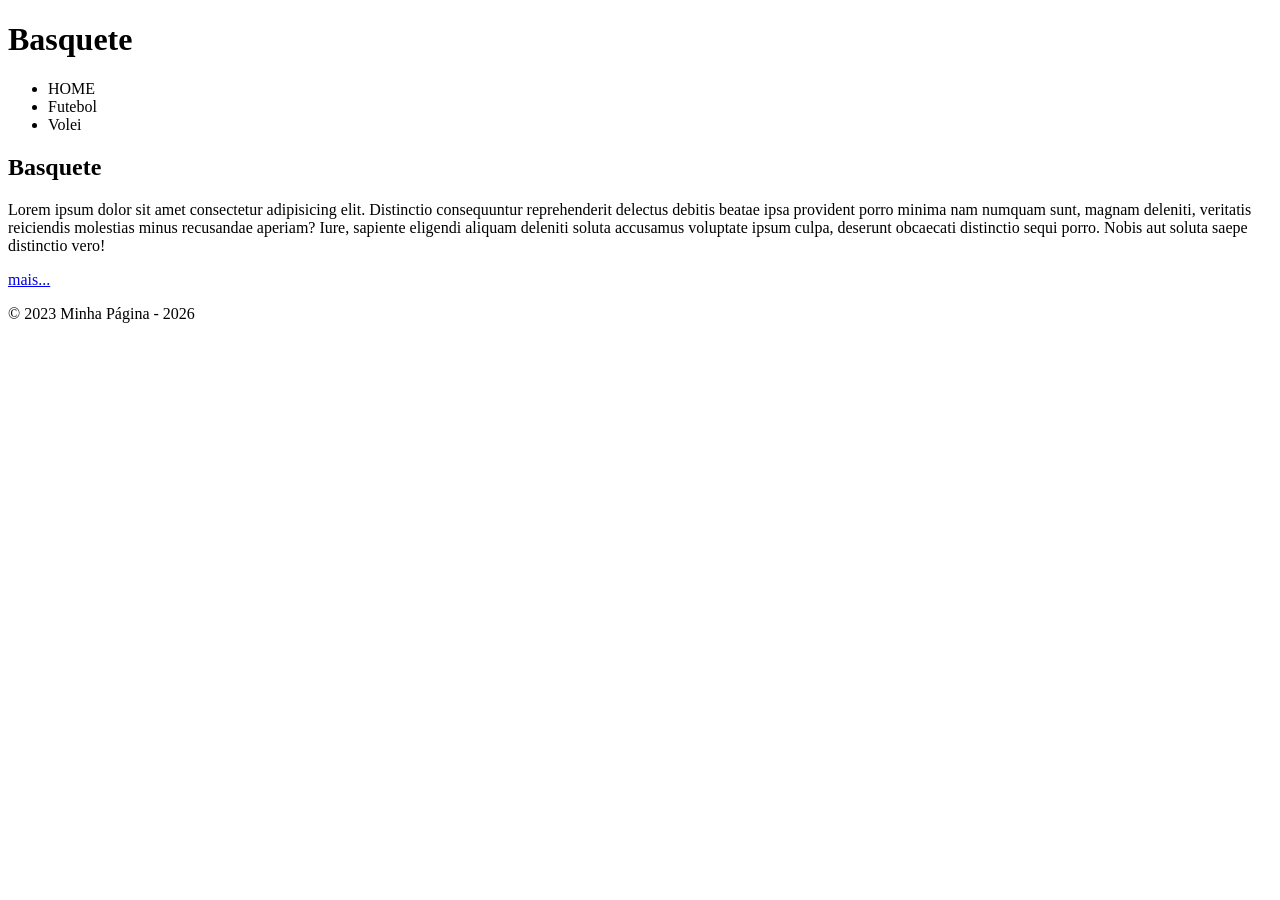
==== paginas/basquete/basquete.html @ 215a18f3 "feat: criei 3 categorias de esporte" ====
<!doctype html>
<html lang="pt-br">
  <head>
    <meta charset="UTF-8" />
    <meta name="viewport" content="width=device-width, initial-scale=1.0" />
    <title>Basquete</title>
  </head>
  <body>

	<header>
		<h1>Basquete</h1>
		<nav>
			<ul>
				<li>HOME</li>
				<li>Futebol</li>
				<li>Volei</li>
			</ul>
		</nav>
	</header>
	<main>
		<section>
			<h2>Basquete</h2>
			<p>Lorem ipsum dolor sit amet consectetur adipisicing elit. Distinctio consequuntur reprehenderit delectus debitis beatae ipsa provident porro minima nam numquam sunt, magnam deleniti, veritatis reiciendis molestias minus recusandae aperiam? Iure, sapiente eligendi aliquam deleniti soluta accusamus voluptate ipsum culpa, deserunt obcaecati distinctio sequi porro. Nobis aut soluta saepe distinctio vero!</p>
			<a href="#">mais...</a>
		</section>
	</main>
	<footer>
		<p>&copy; 2023 Minha Página - 2026</p>
	</footer>
  </body>
</html>
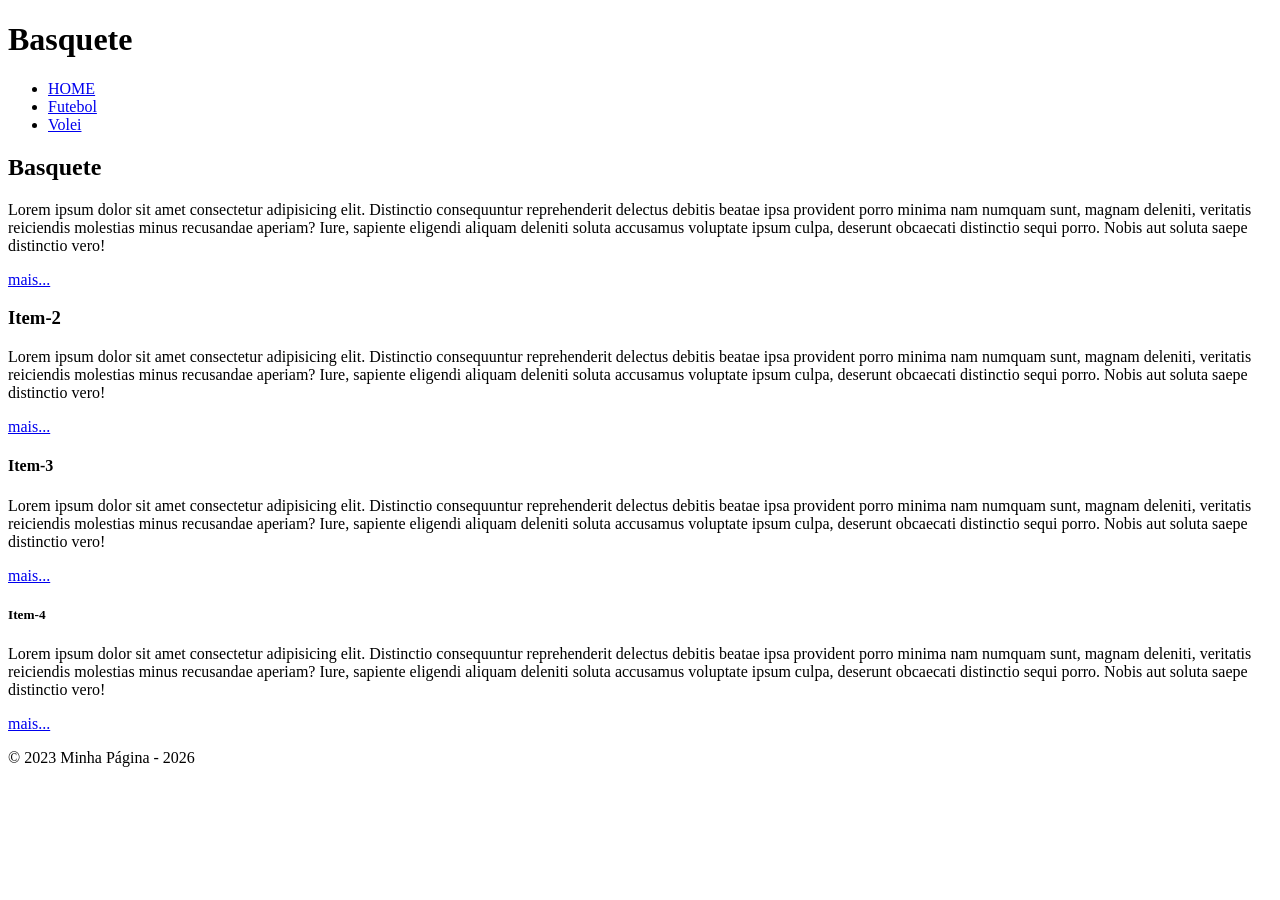
==== commit f889a754: "feat: Colocamos os links dos menus para funcionar" ====
--- a/paginas/basquete/basquete.html
+++ b/paginas/basquete/basquete.html
@@ -11,9 +11,9 @@
 		<h1>Basquete</h1>
 		<nav>
 			<ul>
-				<li>HOME</li>
-				<li>Futebol</li>
-				<li>Volei</li>
+				<li><a href="../../index.html">HOME</a></li>
+				<li><a href="../futebol/futebol.html">Futebol</a></li>
+				<li><a href="../volei/volei.html">Volei</a></li>
 			</ul>
 		</nav>
 	</header>
@@ -23,6 +23,21 @@
 			<p>Lorem ipsum dolor sit amet consectetur adipisicing elit. Distinctio consequuntur reprehenderit delectus debitis beatae ipsa provident porro minima nam numquam sunt, magnam deleniti, veritatis reiciendis molestias minus recusandae aperiam? Iure, sapiente eligendi aliquam deleniti soluta accusamus voluptate ipsum culpa, deserunt obcaecati distinctio sequi porro. Nobis aut soluta saepe distinctio vero!</p>
 			<a href="#">mais...</a>
 		</section>
+		<section>
+			<h3>Item-2</h3>
+			<p>Lorem ipsum dolor sit amet consectetur adipisicing elit. Distinctio consequuntur reprehenderit delectus debitis beatae ipsa provident porro minima nam numquam sunt, magnam deleniti, veritatis reiciendis molestias minus recusandae aperiam? Iure, sapiente eligendi aliquam deleniti soluta accusamus voluptate ipsum culpa, deserunt obcaecati distinctio sequi porro. Nobis aut soluta saepe distinctio vero!</p>
+			<a href="#">mais...</a>
+		</section>
+		<section>
+			<h4>Item-3</h4>
+			<p>Lorem ipsum dolor sit amet consectetur adipisicing elit. Distinctio consequuntur reprehenderit delectus debitis beatae ipsa provident porro minima nam numquam sunt, magnam deleniti, veritatis reiciendis molestias minus recusandae aperiam? Iure, sapiente eligendi aliquam deleniti soluta accusamus voluptate ipsum culpa, deserunt obcaecati distinctio sequi porro. Nobis aut soluta saepe distinctio vero!</p>
+			<a href="#">mais...</a>
+		</section>
+		<section>
+			<h5>Item-4</h5>
+			<p>Lorem ipsum dolor sit amet consectetur adipisicing elit. Distinctio consequuntur reprehenderit delectus debitis beatae ipsa provident porro minima nam numquam sunt, magnam deleniti, veritatis reiciendis molestias minus recusandae aperiam? Iure, sapiente eligendi aliquam deleniti soluta accusamus voluptate ipsum culpa, deserunt obcaecati distinctio sequi porro. Nobis aut soluta saepe distinctio vero!</p>
+			<a href="#">mais...</a>
+		</section>
 	</main>
 	<footer>
 		<p>&copy; 2023 Minha Página - 2026</p>
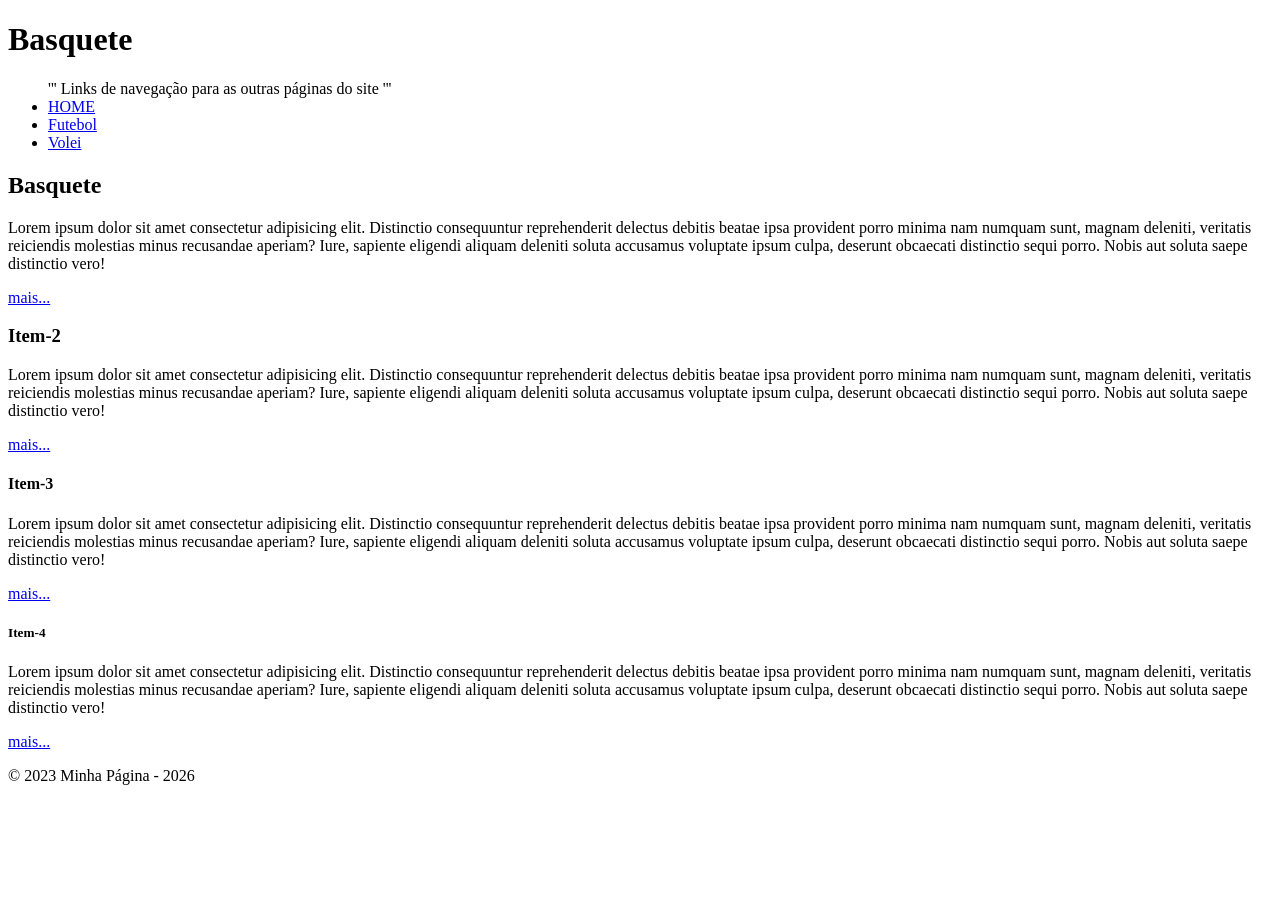
==== commit 4bdbc270: "feat: Realizei as anotações das mudanças para interpretação futura" ====
--- a/paginas/basquete/basquete.html
+++ b/paginas/basquete/basquete.html
@@ -10,7 +10,7 @@
 	<header>
 		<h1>Basquete</h1>
 		<nav>
-			<ul>
+			<ul> ''' Links de navegação para as outras páginas do site '''
 				<li><a href="../../index.html">HOME</a></li>
 				<li><a href="../futebol/futebol.html">Futebol</a></li>
 				<li><a href="../volei/volei.html">Volei</a></li>
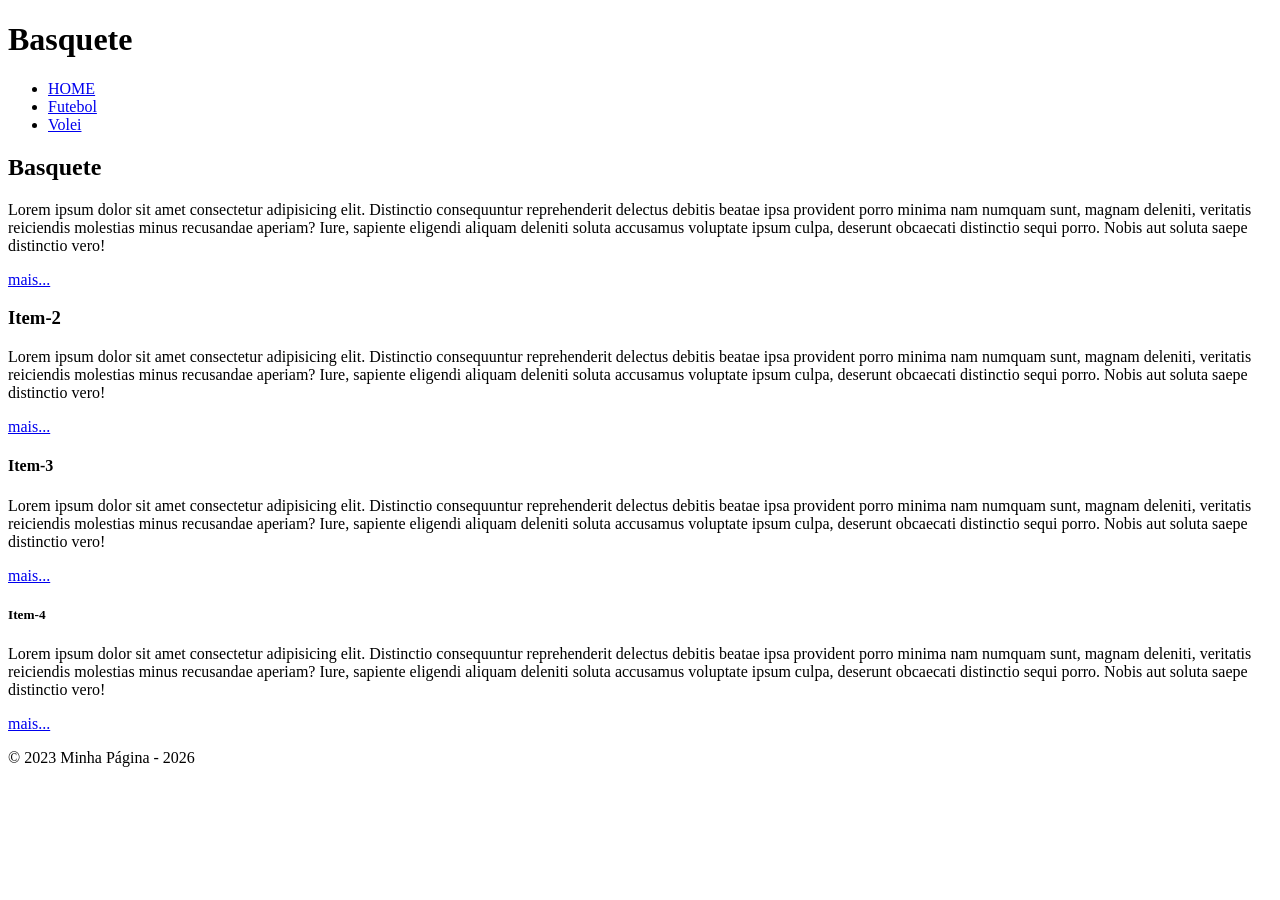
==== commit 4a368c72: "feat: Anotações feitas corretamente" ====
--- a/paginas/basquete/basquete.html
+++ b/paginas/basquete/basquete.html
@@ -10,7 +10,7 @@
 	<header>
 		<h1>Basquete</h1>
 		<nav>
-			<ul> ''' Links de navegação para as outras páginas do site '''
+			<ul> <!-- Links de navegação para as outras páginas do site -->
 				<li><a href="../../index.html">HOME</a></li>
 				<li><a href="../futebol/futebol.html">Futebol</a></li>
 				<li><a href="../volei/volei.html">Volei</a></li>
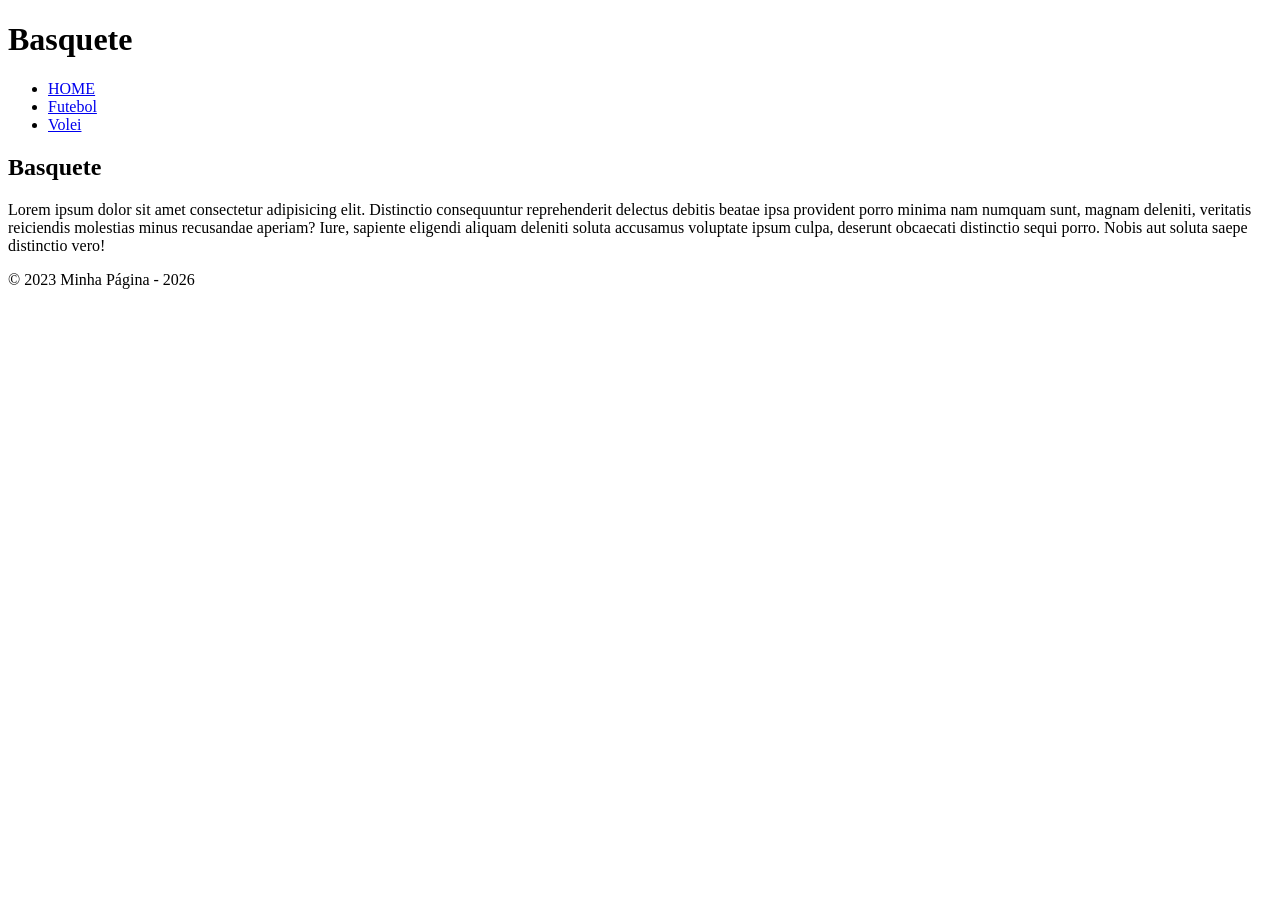
==== commit b9bfb724: "feat: Resolução de erros de digitalização" ====
--- a/paginas/basquete/basquete.html
+++ b/paginas/basquete/basquete.html
@@ -21,22 +21,6 @@
 		<section>
 			<h2>Basquete</h2>
 			<p>Lorem ipsum dolor sit amet consectetur adipisicing elit. Distinctio consequuntur reprehenderit delectus debitis beatae ipsa provident porro minima nam numquam sunt, magnam deleniti, veritatis reiciendis molestias minus recusandae aperiam? Iure, sapiente eligendi aliquam deleniti soluta accusamus voluptate ipsum culpa, deserunt obcaecati distinctio sequi porro. Nobis aut soluta saepe distinctio vero!</p>
-			<a href="#">mais...</a>
-		</section>
-		<section>
-			<h3>Item-2</h3>
-			<p>Lorem ipsum dolor sit amet consectetur adipisicing elit. Distinctio consequuntur reprehenderit delectus debitis beatae ipsa provident porro minima nam numquam sunt, magnam deleniti, veritatis reiciendis molestias minus recusandae aperiam? Iure, sapiente eligendi aliquam deleniti soluta accusamus voluptate ipsum culpa, deserunt obcaecati distinctio sequi porro. Nobis aut soluta saepe distinctio vero!</p>
-			<a href="#">mais...</a>
-		</section>
-		<section>
-			<h4>Item-3</h4>
-			<p>Lorem ipsum dolor sit amet consectetur adipisicing elit. Distinctio consequuntur reprehenderit delectus debitis beatae ipsa provident porro minima nam numquam sunt, magnam deleniti, veritatis reiciendis molestias minus recusandae aperiam? Iure, sapiente eligendi aliquam deleniti soluta accusamus voluptate ipsum culpa, deserunt obcaecati distinctio sequi porro. Nobis aut soluta saepe distinctio vero!</p>
-			<a href="#">mais...</a>
-		</section>
-		<section>
-			<h5>Item-4</h5>
-			<p>Lorem ipsum dolor sit amet consectetur adipisicing elit. Distinctio consequuntur reprehenderit delectus debitis beatae ipsa provident porro minima nam numquam sunt, magnam deleniti, veritatis reiciendis molestias minus recusandae aperiam? Iure, sapiente eligendi aliquam deleniti soluta accusamus voluptate ipsum culpa, deserunt obcaecati distinctio sequi porro. Nobis aut soluta saepe distinctio vero!</p>
-			<a href="#">mais...</a>
 		</section>
 	</main>
 	<footer>
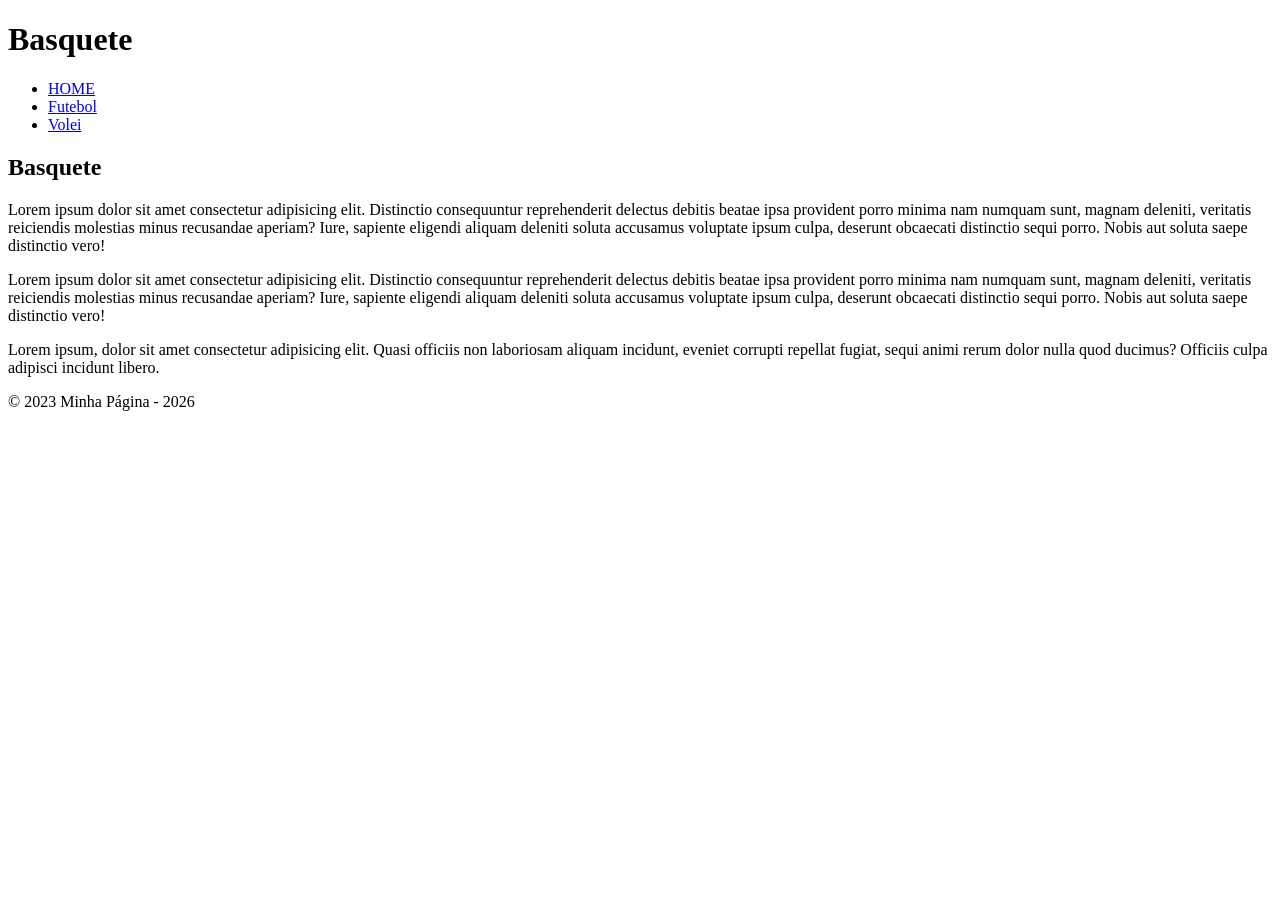
==== commit 6be72cad: "feat: Adicionei mais conteúdo nas páginas" ====
--- a/paginas/basquete/basquete.html
+++ b/paginas/basquete/basquete.html
@@ -21,6 +21,8 @@
 		<section>
 			<h2>Basquete</h2>
 			<p>Lorem ipsum dolor sit amet consectetur adipisicing elit. Distinctio consequuntur reprehenderit delectus debitis beatae ipsa provident porro minima nam numquam sunt, magnam deleniti, veritatis reiciendis molestias minus recusandae aperiam? Iure, sapiente eligendi aliquam deleniti soluta accusamus voluptate ipsum culpa, deserunt obcaecati distinctio sequi porro. Nobis aut soluta saepe distinctio vero!</p>
+			<p>Lorem ipsum dolor sit amet consectetur adipisicing elit. Distinctio consequuntur reprehenderit delectus debitis beatae ipsa provident porro minima nam numquam sunt, magnam deleniti, veritatis reiciendis molestias minus recusandae aperiam? Iure, sapiente eligendi aliquam deleniti soluta accusamus voluptate ipsum culpa, deserunt obcaecati distinctio sequi porro. Nobis aut soluta saepe distinctio vero!</p>
+			<p>Lorem ipsum, dolor sit amet consectetur adipisicing elit. Quasi officiis non laboriosam aliquam incidunt, eveniet corrupti repellat fugiat, sequi animi rerum dolor nulla quod ducimus? Officiis culpa adipisci incidunt libero.</p>	
 		</section>
 	</main>
 	<footer>
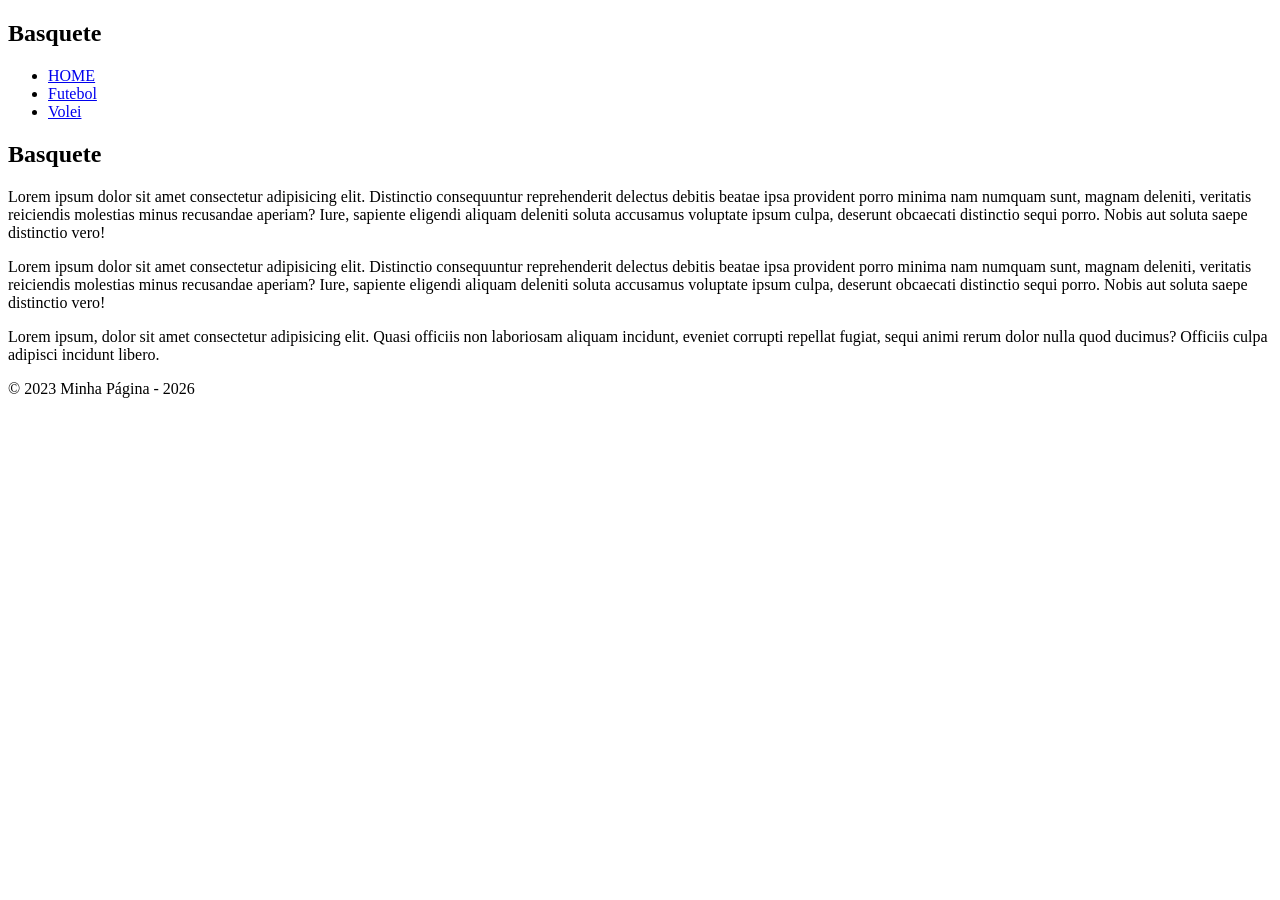
==== commit 0a525c1f: "feat: Css feito" ====
--- a/paginas/basquete/basquete.html
+++ b/paginas/basquete/basquete.html
@@ -8,14 +8,16 @@
   <body>
 
 	<header>
-		<h1>Basquete</h1>
-		<nav>
-			<ul> <!-- Links de navegação para as outras páginas do site -->
-				<li><a href="../../index.html">HOME</a></li>
-				<li><a href="../futebol/futebol.html">Futebol</a></li>
-				<li><a href="../volei/volei.html">Volei</a></li>
-			</ul>
-		</nav>
+		<section>
+			<h1>Basquete</h1>
+			<nav>
+				<ul> <!-- Links de navegação para as outras páginas do site -->
+					<li><a href="../../index.html">HOME</a></li>
+					<li><a href="../futebol/futebol.html">Futebol</a></li>
+					<li><a href="../volei/volei.html">Volei</a></li>
+				</ul>
+			</nav>
+		</section>
 	</header>
 	<main>
 		<section>
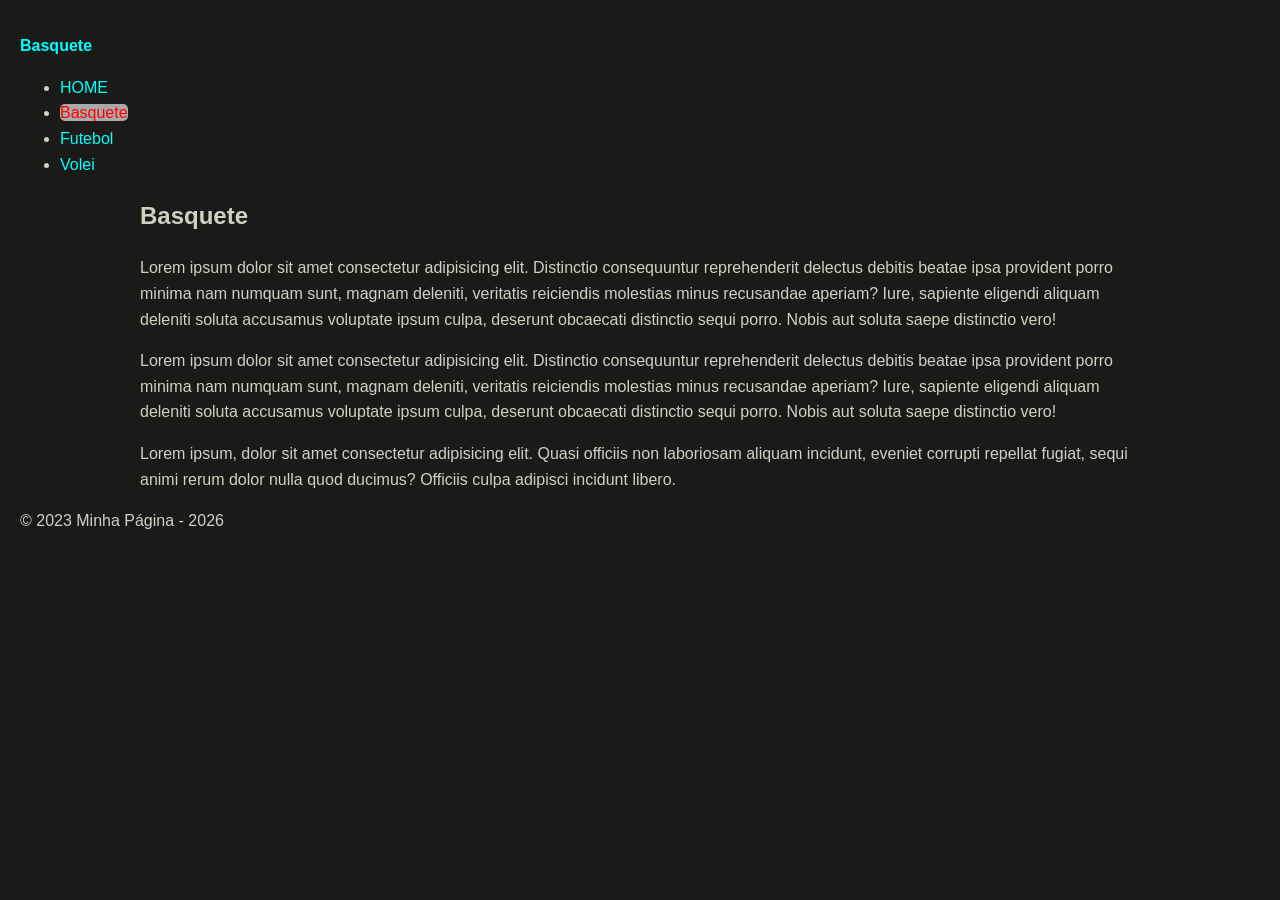
==== commit 2ee287f0: "feat: CSS mais completo no menu" ====
--- a/paginas/basquete/basquete.html
+++ b/paginas/basquete/basquete.html
@@ -4,17 +4,23 @@
     <meta charset="UTF-8" />
     <meta name="viewport" content="width=device-width, initial-scale=1.0" />
     <title>Basquete</title>
+
+	<link rel="icon" href="../../img/favicon.png" type="image/png" />
+    <link rel="stylesheet" href="../../css/style.css">
+
+
   </head>
   <body>
 
 	<header>
 		<section>
-			<h1>Basquete</h1>
+			<h1 class="nav-link">Basquete</h1>
 			<nav>
 				<ul> <!-- Links de navegação para as outras páginas do site -->
-					<li><a href="../../index.html">HOME</a></li>
-					<li><a href="../futebol/futebol.html">Futebol</a></li>
-					<li><a href="../volei/volei.html">Volei</a></li>
+					<li><a class="nav-link" href="../../index.html">HOME</a></li>
+					<li><a id="active-link" class="nav-link" href="../basquete/basquete.html">Basquete</a></li>
+					<li><a class="nav-link" href="../futebol/futebol.html">Futebol</a></li>
+					<li><a class="nav-link" href="../volei/volei.html">Volei</a></li>
 				</ul>
 			</nav>
 		</section>
--- a/css/style.css
+++ b/css/style.css
@@ -0,0 +1,41 @@
+body{
+    background-color: #1a1b18;
+    color: #d1d1c1;
+    font-family:'Segoe UI', Tahoma, Geneva, Verdana, sans-serif ;
+    line-height: 1.6;
+    margin: 0;
+    padding: 20px;
+
+}
+
+.nav-link{
+    color: aqua;
+    font-size: 16px;
+    text-decoration: none;
+}
+
+#active-link{
+    color:red;
+    background-color: darkgray;
+    border-radius: 5px;
+}
+
+#menu{
+    background-color: crimson;
+    border-radius: 5px;
+    list-style: none;
+    padding: 20px;
+}
+
+#menu li{
+    display: inline-block;
+    margin: 0 20px;
+
+
+}
+
+main{
+    max-width: 1000px;
+    margin: 0 auto;
+    
+}
